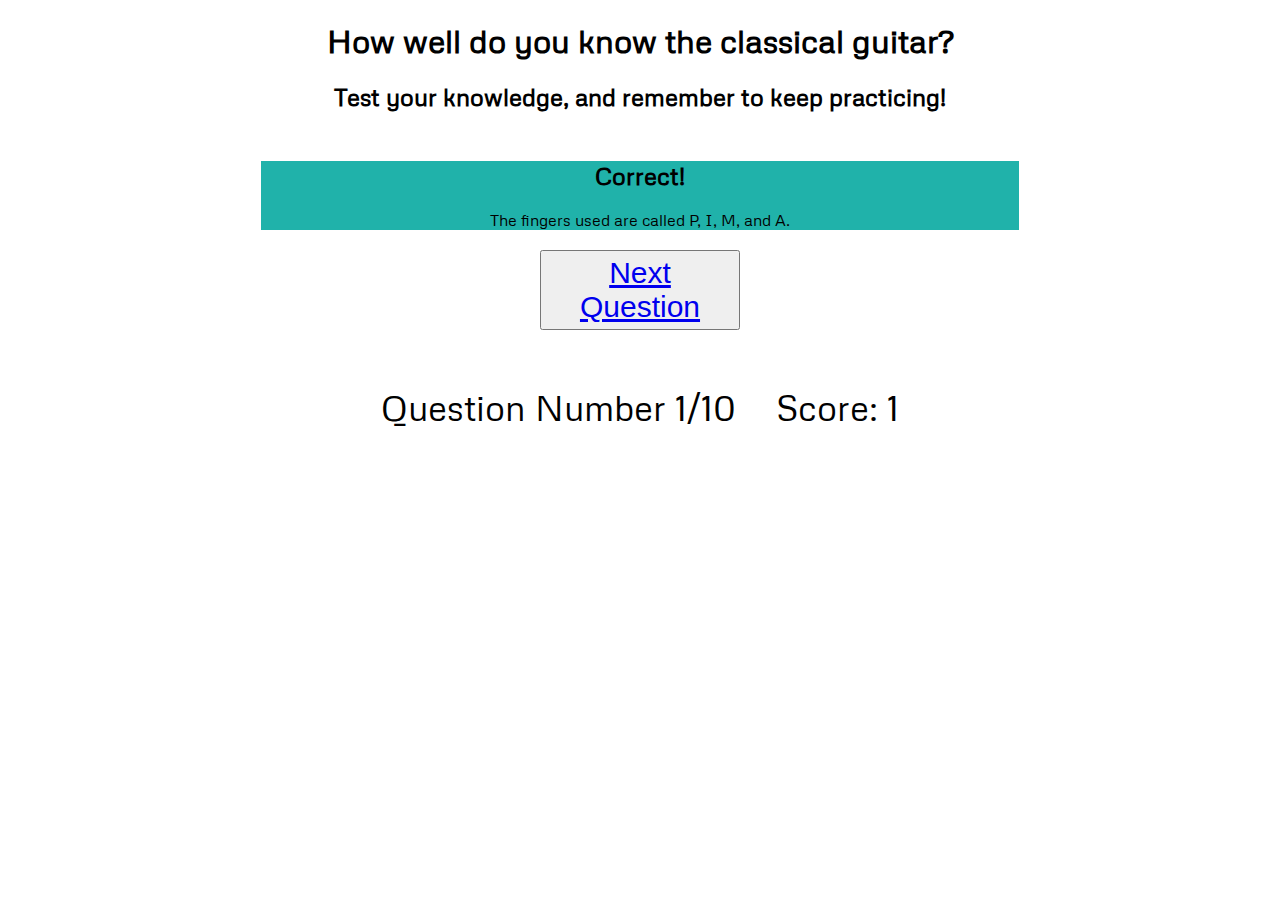
==== correct.html @ 18f1fd9d "added wireframe" ====
<!DOCTYPE html>
<html lang="en">
  <head>
    <meta charset="utf-8">
    <meta name="viewport" content="width=device-width">
    <title>Classical Guitar Quiz App</title>
    <meta name="description" content="Test your knowledge about the world of classical guitar!">
    <link href="main.css" rel="stylesheet" type="text/css" />
    <link href="https://fonts.googleapis.com/css?family=Metrophobic" rel="stylesheet">
  </head>
  <body>
    <header role="banner">
            <h1>How well do you know the classical guitar?</h1>
            <h2>Test your knowledge, and remember to keep practicing!</h2>
    </header>
    <main role="main">
            <section class="correct-answer">
                <h2>Correct!</h2>

                <p>The fingers used are called P, I, M, and A.</p>

             </section>
             <button class='submit-button'><a href=question2.html>Next Question</a></button>
             <section id="scorecard" role="status">
                <ul class="score">
                    <li>Question Number 1/10</li>
                    <li>Score: 1</li>
                </ul>
             </section>
            </main>
    <script src="https://ajax.googleapis.com/ajax/libs/jquery/3.2.1/jquery.min.js"></script>
    <script src="index.js"></script>
  </body>
</html>
---- main.css ----
* {
    box-sizing: border-box;
}

body {
    font-family: metrophobic;
}
header {
    text-align: center;
    margin-bottom: 50px;
}

@media only screen and (min-width: 768px) {
    .quiz-form, .incorrect-answer, .correct-answer {
 
        width: 60%;
        margin: 0 auto;
    }

    .score li {
        font-size: 35px;

    }

  }

 @media only screen and (max-width: 768px) {
    .quiz-form, .incorrect-answer, .correct-answer  {
        width: 100%;
        margin: 0 auto;
        padding: 20px;
    }

    .score li {
        font-size: 20px;

    }
  }

#question {
    text-align: center;
}

#scorecard {
    display: flex;
    justify-content: space-evenly;
}

.quiz-form {
    display: flex;
    padding-top: 15px;
    font-size: 25px;
}

.submit-button {
    display: flex;
    margin: 0 auto;
    margin-top: 20px;
    margin-bottom: 20px;
    height: 80px;
    width: 200px;
    align-items: center;
    justify-content: center;
    font-size: 30px;

}

.answer-template {
    display: block;
    height: 40px;
}

.score {
    display: flex;
    justify-content: space-between;
    padding: 0;
}

.score li {
    display: inline;
    padding: 20px;
}

.correct-answer {
    text-align: center;
    background-color: lightseagreen;
}

.incorrect-answer {
    text-align: center;
    background-color: lightcoral;
}
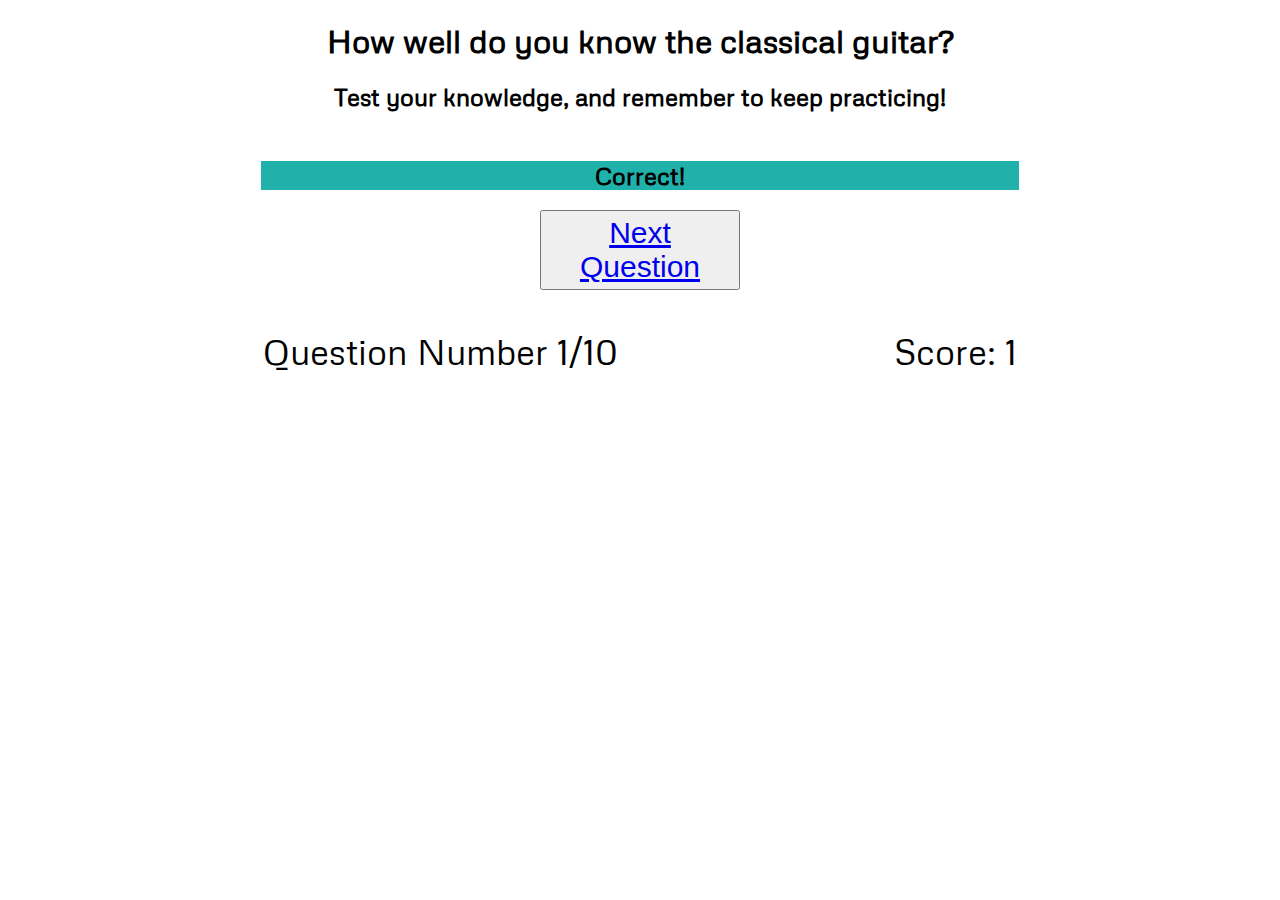
==== commit c61eff4d: "added data JS file and updated basic functionality" ====
--- a/correct.html
+++ b/correct.html
@@ -17,8 +17,6 @@
             <section class="correct-answer">
                 <h2>Correct!</h2>
 
-                <p>The fingers used are called P, I, M, and A.</p>
-
              </section>
              <button class='submit-button'><a href=question2.html>Next Question</a></button>
              <section id="scorecard" role="status">
--- a/main.css
+++ b/main.css
@@ -12,14 +12,12 @@
 
 @media only screen and (min-width: 768px) {
     .quiz-form, .incorrect-answer, .correct-answer {
- 
         width: 60%;
         margin: 0 auto;
     }
 
     .score li {
         font-size: 35px;
-
     }
 
   }
@@ -33,17 +31,11 @@
 
     .score li {
         font-size: 20px;
-
     }
   }
 
 #question {
     text-align: center;
-}
-
-#scorecard {
-    display: flex;
-    justify-content: space-evenly;
 }
 
 .quiz-form {
@@ -62,7 +54,6 @@
     align-items: center;
     justify-content: center;
     font-size: 30px;
-
 }
 
 .answer-template {
@@ -72,7 +63,7 @@
 
 .score {
     display: flex;
-    justify-content: space-between;
+    justify-content: space-evenly;
     padding: 0;
 }
 
